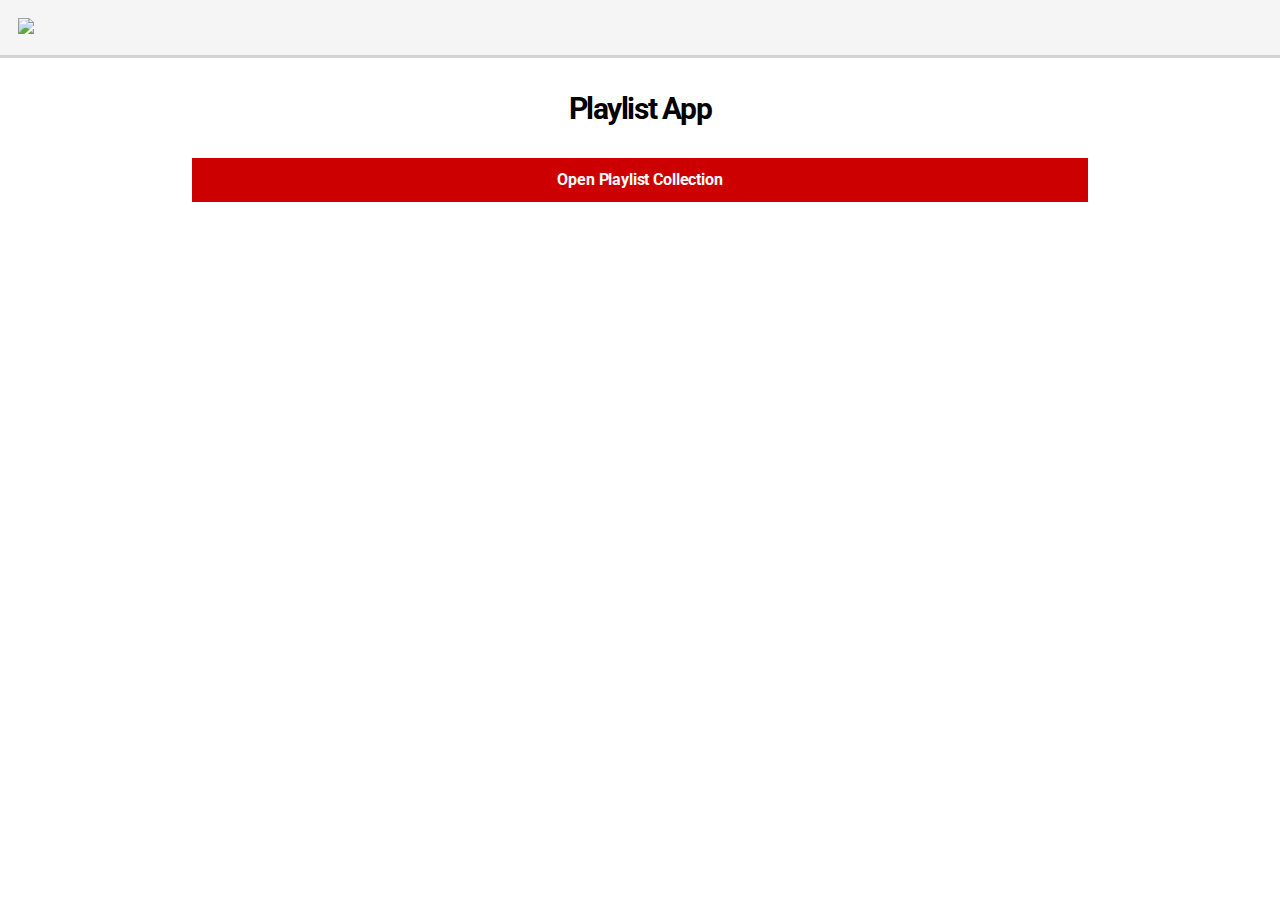
==== index.html @ 5d5d628f "ranch merge with master" ====
<!DOCTYPE html>
<html>
    <head>
        <meta charset="utf-8">
        <meta http-equiv="X-UA-Compatible" content="IE=edge">
        <title>YouTube</title>
        <meta name="description" content="">
        <link href="https://fonts.googleapis.com/css?family=Roboto&display=swap" rel="stylesheet">
        <meta name="viewport" content="width=device-width, initial-scale=1">
        <link rel="stylesheet" href="assets/css/normalise.css">
        <link rel="stylesheet" href="assets/css/main.css">
    </head>
   
    <body>
            <nav>
                    <img id="logo" src="https://raw.githubusercontent.com/Middi/youtube-api/master/images/logo.png">
            </nav>
        <header id="header">
               <h1 class="header">Playlist App</h1>
                <button class="openCollection">Open Playlist Collection</button>
        </header>

        <main class="nodisplay">
                <button class="nodisplay backToCollection" id="playlistCollectionSectionOpener"></button>
            <section id="playlistCollectionSection">
                <p class="instructions">Choose a playlist</p>
                <ul class="playlistsContainer"></ul>
                <button class="playlistFormOpener">ADD A PLAYLIST</button>
            </section>
            
            <form id="playlistAdder" class="nodisplay">
                <button class="playlistFormCloser">X</button>
                <legend class="formTitle">Add a new playlist Id</legend>
                <p class="instructions">(Example:)</p>
                <p class="instructions" id="exampleId" >PLWWwA08a1OR8O61LKciQK1pls0zy0Vmxc</p>
                <p>Learn how to find a playlist id <a href="http://www.slickremix.com/wp-content/uploads/2013/08/Screen-Shot-2015-05-08-at-2.25.24-AM.png" target="_blank">here</a>.</p>
                <br>
                
                <label for="playlistIdInput">Playlist Id :</label>
                <input id="playlistIdInput" required placeholder="PLWWwA08a1OR8O61LKciQK1pls0zy0Vmxc">
                <button id="playlistSubmitButton" type="submit">Submit</button>
            </form>
    
            <section class="nodisplay" id="videoPlayerSection">
                <div id="videoContainer"></div>
                <div id="videoTimeStampListContainer" class="videoTimeStampListContainer timeStampContainer">
                <ul class="timeStampList"></ul>
                <div class="nodisplay timeStampFormContainer">
                    <form id="timeStampForm">
                        <div class="minInputContainer">
                            <label for="minInput">Min</label>
                            <br>
                            <input type="number" id="minInput" class="minInput" mx="999" placeholder="00">
                        </div> 
                        <div class="secInputContainer">
                            <label for="secInput">Sec</label>
                            <br>
                            <input type="number" id="secInput" class="secInput" max="60" placeholder="00">
                        </div>
                        <div class="messageInputContainer">
                            <label for="timeStampMessageInput">Note</label>
                            </br>
                            <input type="text" class="timeStampMessageInput" id="timeStampMessageInput" placeholder="This is a timestamp note">
                            </div>
                        <button type="submit">Add</button>
                        </form>
                    </div>
                    <button class="openTimeStampForm">+ Add a timestamp</button>
                </div>
            </section>

            <section class="nodisplay" id="playlistVideosSection">
                <p class="instructions">Choose a video</p>
                <ul class="playlistItemsContainer timeStampContainer"></ul>
            </section> 
        </main>
      

        <script src="assets/js/jquery-3.4.1.min.js"></script>
        <script src="assets/js/main.js" ></script>
    </body>
</html>
---- assets/css/normalise.css ----
html, body, div, span, applet, object, iframe,
h1, h2, h3, h4, h5, h6, p, blockquote, pre,
a, abbr, acronym, address, big, cite, code,
del, dfn, em, img, ins, kbd, q, s, samp,
small, strike, strong, sub, sup, tt, var,
b, u, i, center,
dl, dt, dd, ol, ul, li,
fieldset, form, label, legend,
table, caption, tbody, tfoot, thead, tr, th, td,
article, aside, canvas, details, embed, 
figure, figcaption, footer, header, hgroup, 
menu, nav, output, ruby, section, summary,
time, mark, audio, video {
	margin: 0;
	padding: 0;
	border: 0;
	font-size: 100%;
	font: inherit;
	vertical-align: baseline;
}
/* HTML5 display-role reset for older browsers */
article, aside, details, figcaption, figure, 
footer, header, hgroup, menu, nav, section {
	display: block;
}
body {
	line-height: 1;
}
ol, ul {
	list-style: none;
}
blockquote, q {
	quotes: none;
}
blockquote:before, blockquote:after,
q:before, q:after {
	content: '';
	content: none;
}
table {
	border-collapse: collapse;
	border-spacing: 0;
}
---- assets/css/main.css ----
*{
    box-sizing: border-box;
    line-height: 1.5em;
    font-size: 16px;
    padding: 10px;
    font-family: 'Roboto', sans-serif;
}

nav{
    position: fixed;
    width: 100%;
    background-color: whitesmoke;
    padding: 18px;
    border-bottom: 3px solid lightgrey;
    margin-bottom: 30px;
}

header{
     display: flex;
    flex-direction: column; 
    align-items: center;
    margin-bottom: 25px; 
    padding-top: 80px; 

}

#logo{
     width: 30%; 
}

h1{
    font-size: 30px;
    padding: 14px 20px;
    font-family: 'Roboto', sans-serif; 
    font-weight: bold;
    letter-spacing: -0.09rem;
}

.openCollection, #playlistCollectionSectionOpener{
    background-color: #cc0000;
    border: none;
    color: #ffffff;
    font-size: 16px;
    padding: 10px 14px;
    font-family: 'Roboto', sans-serif; 
    font-weight: bold;
    letter-spacing: -0.01rem;
    margin-top: 20px; 
    /* font-size: 30px; */
    width: 70%;
    
}


#playlistCollectionSectionOpener{
    margin: 10px;
    position: fixed;
    top:0;
    left: 0;
}

/* .backToCollection{
    background-color: #cc0000;
    border: none;
    color: #ffffff;
    font-size: 14px;
    padding: 10px 14px;
    margin: 10px;
    font-family: 'Roboto', sans-serif; 
    font-weight: bold;
    letter-spacing: -0.03rem;
    
} */

/* videoTimeStampListContainer */

main{
    text-align: center;
    width: 100%;
    margin: auto;
    padding-top: 0;
    background-color: whitesmoke;
    border-top: 3px solid lightgrey;
}


.formTitle, h2, h3, h4 {
    font-size: 18px;
    font-weight: 700;
}

ul{
    list-style: none;
}

.instructions{
    color: grey;
    padding-bottom: 10px;
}

 #playlistCollectionSection, #playlistVideosSection{
    align-items: center;
    border-bottom: 1px solid lightgrey;
    margin-top: 20px;
    padding-bottom: 20px;
}

.playlistsContainer, .playlistItemsContainer{ 
    display: flex;
    flex-direction: column;
    align-items: center;
}

.playlist, .playlistItem{
    width: 95%;
    margin-bottom: 20px;
} 

.playlistCollectionItemTitle{
    background: #ffffff;
    border-bottom: 1px solid lightgrey;
}
.playlistThumbnail{
    width: 100%;
}
 .playlistFormOpener{
    background-color: #cc0000;
    border: none;
    color: #ffffff;
    font-size: 14px;
    padding: 10px 14px;
    font-family: 'Roboto', sans-serif; 
    font-weight: bold;
    letter-spacing: -0.05rem;
}
#playlistForm{
    border-top: 1px solid lightgrey;
    border-bottom: 1px solid lightgrey;
    background-color: #ffffff;
    padding: 0 20px 14px 20px;
}
.playlistFormCloser{
    font-size: 20px;
    font-weight: bold;
    border: none;
    background-color: transparent;
    display: inline-block;
    position: relative;
    top: -8px;
    left: 130px; 
    padding-bottom: 0;
}
#exampleId{
    overflow: auto;
    white-space: nowrap;
    background-color: lightgrey;
    padding: 10px 14px;
}
#playlistSubmitButton{
    background-color: #065fd4;
    border: none;
    color: #ffffff;
    font-size: 14px;
    padding: 10px 14px;
    font-family: 'Roboto', sans-serif; 
    font-weight: bold;
    letter-spacing: -0.03rem;
    position: relative;
    left : 100px;
    top: 10px; 
    margin: 10px;
}
.thumbnailAndTimestamps{
    width: 100%;
    font-size: 0;
    display: flex;
    flex-direction: row;
    /* align-items: stretch; */
}
.videoThumbnail{
    display: inline-block;
}
.timeStampList {
    display: inline-block;
   background-color: #ffffff;
   height: 90px; 
    width: 100%; 
   font-size: initial;
    padding: 5px 10px;
    text-align: left;
}
#videoContainer{
    line-height: 0;
}

.videoTimeStampListContainer{
    background-color: #ffffff;
    line-height: initial;
    text-align: left;
    padding: 0 10px 10px 10px;
    /* margin-bottom: 15px; */
    border-top: 1px solid grey;
}
.videoTimeStampListContainer .timeStampList{
    height: initial;
}

.openTimeStampForm{
    font-weight: bold;
    border: none;
    background-color: transparent;
    color: grey;
}

 #timeStampForm{
    /* margin-top: 20px; */
    /* padding: 14px;
    padding-top: 0; */
    padding: 0;
    line-height: initial;
     /* text-align: center;  */
    background-color: #ffffff;
    display: flex;
    flex-direction: row;
    justify-content: flex-start;
    flex-wrap: wrap;
} 

#timeStampForm .instructions{
text-align: center;
}

#timeStampForm *{
    border: none;

}
/* .minInputContainer, .secInputContainer{
    max-width: 45px;
} */


 .minInputContainer, .secInputContainer, .messageInputContainer{
    display: inline-block;
    flex-basis: 0;
    margin: 5px;
} 

 .minInput, .secInput{
    width: 100%;
    padding: 0;
    text-align: center; 
} 

.messageInputContainer{
    text-align: left;
}

 .timeStampMessageInput{
    padding: 0;
} 


/* .playlistItem{
    margin: 20px;
    padding: 14px 20px;
    background-color: whitesmoke;
} */





/* #playlistForm{
    margin: 20px;
    border: 1px solid black;
    
} */

/* 

#videoContainer{
    margin: 20px;
    padding: 14px 20px;
} */





.nodisplay{
    display: none;
}
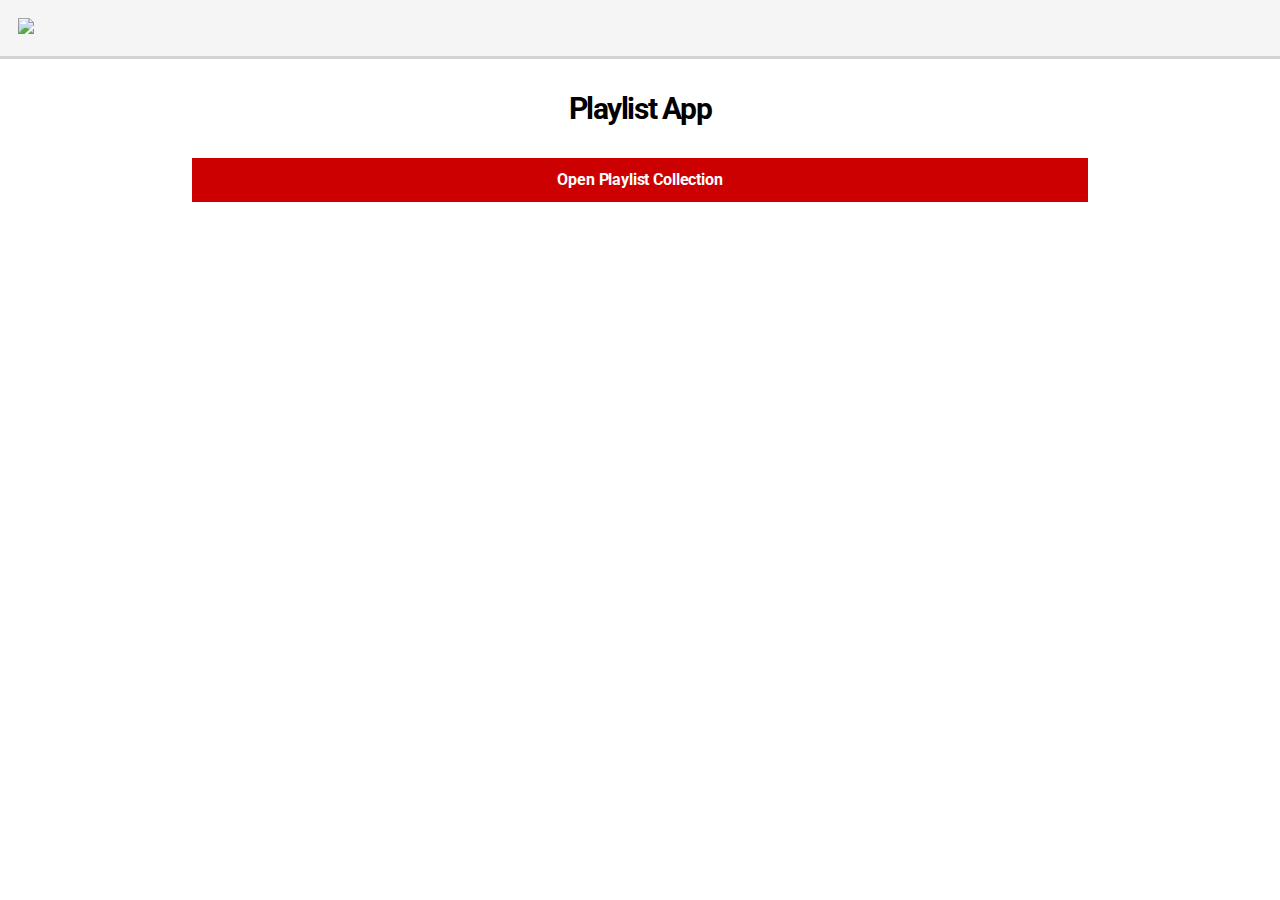
==== commit 9cc16725: "youtube logo for backTo buttons" ====
--- a/index.html
+++ b/index.html
@@ -14,6 +14,7 @@
     <body>
             <nav>
                     <img id="logo" src="https://raw.githubusercontent.com/Middi/youtube-api/master/images/logo.png">
+                    <button class="nodisplay" id="playlistCollectionSectionOpener"></button>
             </nav>
         <header id="header">
                <h1 class="header">Playlist App</h1>
@@ -21,7 +22,7 @@
         </header>
 
         <main class="nodisplay">
-                <button class="nodisplay backToCollection" id="playlistCollectionSectionOpener"></button>
+                
             <section id="playlistCollectionSection">
                 <p class="instructions">Choose a playlist</p>
                 <ul class="playlistsContainer"></ul>
--- a/assets/css/main.css
+++ b/assets/css/main.css
@@ -13,6 +13,9 @@
     padding: 18px;
     border-bottom: 3px solid lightgrey;
     margin-bottom: 30px;
+     display: flex; 
+    vertical-align: middle;
+    z-index: 1030;
 }
 
 header{
@@ -36,7 +39,7 @@
     letter-spacing: -0.09rem;
 }
 
-.openCollection, #playlistCollectionSectionOpener{
+.openCollection{
     background-color: #cc0000;
     border: none;
     color: #ffffff;
@@ -46,34 +49,27 @@
     font-weight: bold;
     letter-spacing: -0.01rem;
     margin-top: 20px; 
-    /* font-size: 30px; */
     width: 70%;
-    
-}
-
+}
+
+#youtubeArrow{
+    width: 30px;
+}
 
 #playlistCollectionSectionOpener{
-    margin: 10px;
-    position: fixed;
-    top:0;
-    left: 0;
-}
-
-/* .backToCollection{
-    background-color: #cc0000;
-    border: none;
-    color: #ffffff;
-    font-size: 14px;
-    padding: 10px 14px;
-    margin: 10px;
-    font-family: 'Roboto', sans-serif; 
-    font-weight: bold;
-    letter-spacing: -0.03rem;
-    
-} */
-
-/* videoTimeStampListContainer */
-
+    border: none;
+    font-size: 18px;
+    padding: 0;
+    font-family: 'Roboto', sans-serif; 
+    font-weight: bold;
+    letter-spacing: -0.01rem;
+    background-color: transparent;
+    border: none;
+    display: flex;
+    align-items: center;
+    height: 20px;
+    padding-bottom: 5px;
+}
 main{
     text-align: center;
     width: 100%;
@@ -82,17 +78,13 @@
     background-color: whitesmoke;
     border-top: 3px solid lightgrey;
 }
-
-
 .formTitle, h2, h3, h4 {
     font-size: 18px;
     font-weight: 700;
 }
-
 ul{
     list-style: none;
 }
-
 .instructions{
     color: grey;
     padding-bottom: 10px;
@@ -123,7 +115,7 @@
 .playlistThumbnail{
     width: 100%;
 }
- .playlistFormOpener{
+.playlistFormOpener{
     background-color: #cc0000;
     border: none;
     color: #ffffff;
@@ -175,7 +167,6 @@
     font-size: 0;
     display: flex;
     flex-direction: row;
-    /* align-items: stretch; */
 }
 .videoThumbnail{
     display: inline-block;
@@ -198,7 +189,6 @@
     line-height: initial;
     text-align: left;
     padding: 0 10px 10px 10px;
-    /* margin-bottom: 15px; */
     border-top: 1px solid grey;
 }
 .videoTimeStampListContainer .timeStampList{
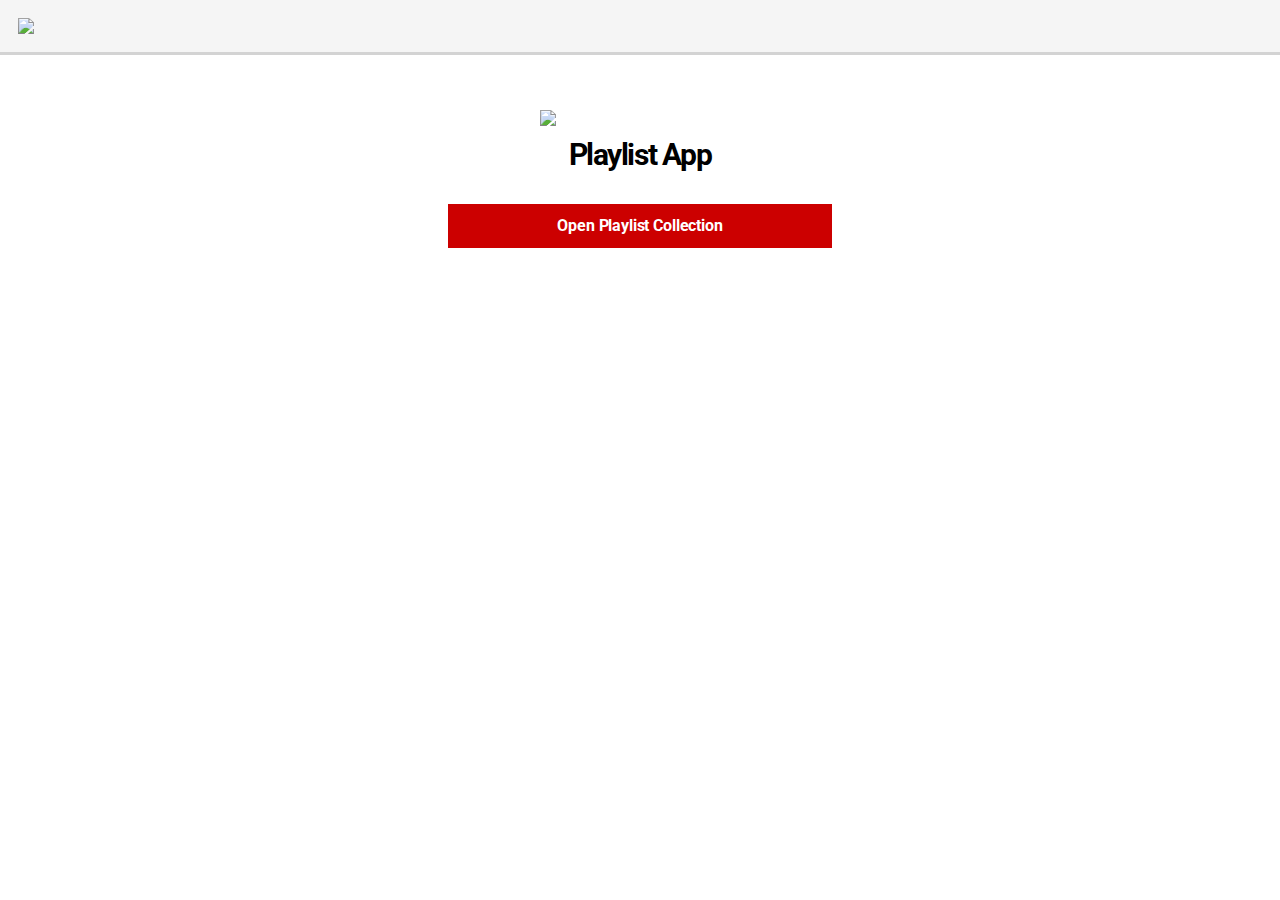
==== commit f99f1a17: "responsive design" ====
--- a/index.html
+++ b/index.html
@@ -14,9 +14,12 @@
     <body>
             <nav>
                     <img id="logo" src="https://raw.githubusercontent.com/Middi/youtube-api/master/images/logo.png">
-                    <button class="nodisplay" id="playlistCollectionSectionOpener"></button>
+                    <div id="playlistCollectionSectionOpenerContainer" class="nodisplay">
+                    <button  id="playlistCollectionSectionOpener"></button>
+                    </div>
             </nav>
         <header id="header">
+                <img id="headerLogo" src="https://raw.githubusercontent.com/Middi/youtube-api/master/images/logo.png">
                <h1 class="header">Playlist App</h1>
                 <button class="openCollection">Open Playlist Collection</button>
         </header>
@@ -28,19 +31,20 @@
                 <ul class="playlistsContainer"></ul>
                 <button class="playlistFormOpener">ADD A PLAYLIST</button>
             </section>
-            
-            <form id="playlistAdder" class="nodisplay">
-                <button class="playlistFormCloser">X</button>
+            <div id="playlistAdderContainer" class="nodisplay">
+            <button class="playlistFormCloser">X</button>
+            <form id="playlistAdder">
                 <legend class="formTitle">Add a new playlist Id</legend>
-                <p class="instructions">(Example:)</p>
+                <p class="instructions example">(Example:)</p>
                 <p class="instructions" id="exampleId" >PLWWwA08a1OR8O61LKciQK1pls0zy0Vmxc</p>
-                <p>Learn how to find a playlist id <a href="http://www.slickremix.com/wp-content/uploads/2013/08/Screen-Shot-2015-05-08-at-2.25.24-AM.png" target="_blank">here</a>.</p>
+                <p class='instructionLink'>Learn how to find a playlist id <a href="http://www.slickremix.com/wp-content/uploads/2013/08/Screen-Shot-2015-05-08-at-2.25.24-AM.png" target="_blank">here</a>.</p>
                 <br>
                 
                 <label for="playlistIdInput">Playlist Id :</label>
                 <input id="playlistIdInput" required placeholder="PLWWwA08a1OR8O61LKciQK1pls0zy0Vmxc">
                 <button id="playlistSubmitButton" type="submit">Submit</button>
             </form>
+        </div>
     
             <section class="nodisplay" id="videoPlayerSection">
                 <div id="videoContainer"></div>
--- a/assets/css/main.css
+++ b/assets/css/main.css
@@ -13,9 +13,12 @@
     padding: 18px;
     border-bottom: 3px solid lightgrey;
     margin-bottom: 30px;
-     display: flex; 
+    display: flex; 
     vertical-align: middle;
     z-index: 1030;
+}
+#logo{
+    max-width: 100px; 
 }
 
 header{
@@ -24,11 +27,10 @@
     align-items: center;
     margin-bottom: 25px; 
     padding-top: 80px; 
-
-}
-
-#logo{
-     width: 30%; 
+}
+#headerLogo{
+    width: 200px;
+    margin-top: 30px;
 }
 
 h1{
@@ -65,10 +67,10 @@
     letter-spacing: -0.01rem;
     background-color: transparent;
     border: none;
+    height: 20px;
+    padding-bottom: 5px;
     display: flex;
     align-items: center;
-    height: 20px;
-    padding-bottom: 5px;
 }
 main{
     text-align: center;
@@ -82,6 +84,12 @@
     font-size: 18px;
     font-weight: 700;
 }
+.playlistCollectionItemTitle{
+    font-size: 18px;
+    font-weight: 700;
+    padding: 14px 20px;
+}
+
 ul{
     list-style: none;
 }
@@ -98,9 +106,9 @@
 }
 
 .playlistsContainer, .playlistItemsContainer{ 
+    align-items: center;
     display: flex;
     flex-direction: column;
-    align-items: center;
 }
 
 .playlist, .playlistItem{
@@ -136,10 +144,7 @@
     font-weight: bold;
     border: none;
     background-color: transparent;
-    display: inline-block;
-    position: relative;
-    top: -8px;
-    left: 130px; 
+    margin-left: 90%;
     padding-bottom: 0;
 }
 #exampleId{
@@ -148,6 +153,14 @@
     background-color: lightgrey;
     padding: 10px 14px;
 }
+
+.instructionLink{
+    color: #065fd4;
+}
+.itemTitle{
+    overflow: auto;
+    white-space: nowrap;
+}
 #playlistSubmitButton{
     background-color: #065fd4;
     border: none;
@@ -157,32 +170,46 @@
     font-family: 'Roboto', sans-serif; 
     font-weight: bold;
     letter-spacing: -0.03rem;
-    position: relative;
-    left : 100px;
-    top: 10px; 
-    margin: 10px;
+    margin: 10px; 
 }
 .thumbnailAndTimestamps{
     width: 100%;
-    font-size: 0;
-    display: flex;
-    flex-direction: row;
+     display: flex;
+    align-items: stretch; 
+     flex-direction: row; 
+     line-height: 0;
 }
 .videoThumbnail{
     display: inline-block;
-}
+     height: 100%; 
+     width: 120px;
+}
+
 .timeStampList {
     display: inline-block;
    background-color: #ffffff;
-   height: 90px; 
     width: 100%; 
    font-size: initial;
     padding: 5px 10px;
     text-align: left;
-}
+    line-height: initial;
+}
+
+
+#videoPlayerSection{
+    line-height: 0;
+     margin: auto; 
+     margin-top: 20px;
+    padding-bottom: 20px;
+}
+
 #videoContainer{
-    line-height: 0;
-}
+height: 100%;
+}
+iframe{
+    height: 250px;
+    width: 100%;
+} 
 
 .videoTimeStampListContainer{
     background-color: #ffffff;
@@ -190,6 +217,8 @@
     text-align: left;
     padding: 0 10px 10px 10px;
     border-top: 1px solid grey;
+    width: 100%;
+    margin: auto;
 }
 .videoTimeStampListContainer .timeStampList{
     height: initial;
@@ -203,12 +232,8 @@
 }
 
  #timeStampForm{
-    /* margin-top: 20px; */
-    /* padding: 14px;
-    padding-top: 0; */
     padding: 0;
     line-height: initial;
-     /* text-align: center;  */
     background-color: #ffffff;
     display: flex;
     flex-direction: row;
@@ -222,62 +247,91 @@
 
 #timeStampForm *{
     border: none;
-
-}
-/* .minInputContainer, .secInputContainer{
-    max-width: 45px;
-} */
-
-
+}
  .minInputContainer, .secInputContainer, .messageInputContainer{
     display: inline-block;
     flex-basis: 0;
     margin: 5px;
 } 
-
- .minInput, .secInput{
+.minInput, .secInput{
     width: 100%;
     padding: 0;
     text-align: center; 
 } 
-
 .messageInputContainer{
     text-align: left;
 }
-
- .timeStampMessageInput{
+.timeStampMessageInput{
     padding: 0;
 } 
-
-
-/* .playlistItem{
-    margin: 20px;
-    padding: 14px 20px;
-    background-color: whitesmoke;
-} */
-
-
-
-
-
-/* #playlistForm{
-    margin: 20px;
-    border: 1px solid black;
-    
-} */
-
-/* 
-
-#videoContainer{
-    margin: 20px;
-    padding: 14px 20px;
-} */
-
-
-
-
-
+#timeStampForm button{
+    padding: 0 14px;
+}
 .nodisplay{
     display: none;
 }
 
+@media screen and (min-width:500px){
+    .videoThumbnail{
+     width: 200px; 
+     }
+     iframe{
+        height: 350px;
+        max-width: 800px;
+    } 
+    .videoTimeStampListContainer{
+        max-width: 800px;
+    }
+    
+}
+
+@media screen and (min-width:700px){
+    .openCollection{
+        width: 30%;
+    }
+    .playlistCollectionItemTitle{
+        font-size: 23px;
+    }
+    .playlist, .playlistItem{
+        margin-bottom: 30px;
+    } 
+    .example{
+        padding: 0;
+    }
+    .thumbnailAndTimestamps{
+        flex-direction: column;
+        align-items: center;
+        margin: auto;
+    }
+
+    .videoThumbnail{
+        width: 640px;
+     } 
+     .timeStampList{
+         min-height: 100px;
+         max-width: 640px; 
+     }
+     iframe{
+         height: 500px;
+     }
+     .videoTimeStampListContainer .timeStampList{
+         min-height: 0px;
+     }
+}
+
+@media screen and (min-width:950px){
+    .playlistsContainer, .playlistItemsContainer{ 
+        flex-direction: row;
+        flex-wrap: wrap;
+        justify-content: space-around;
+        align-items: center;
+    }
+    .playlist, .playlistItem{
+        width: 45%;
+        margin-bottom: 20px;
+    } 
+    .videoThumbnail{
+        width: 100%;
+    }
+    
+}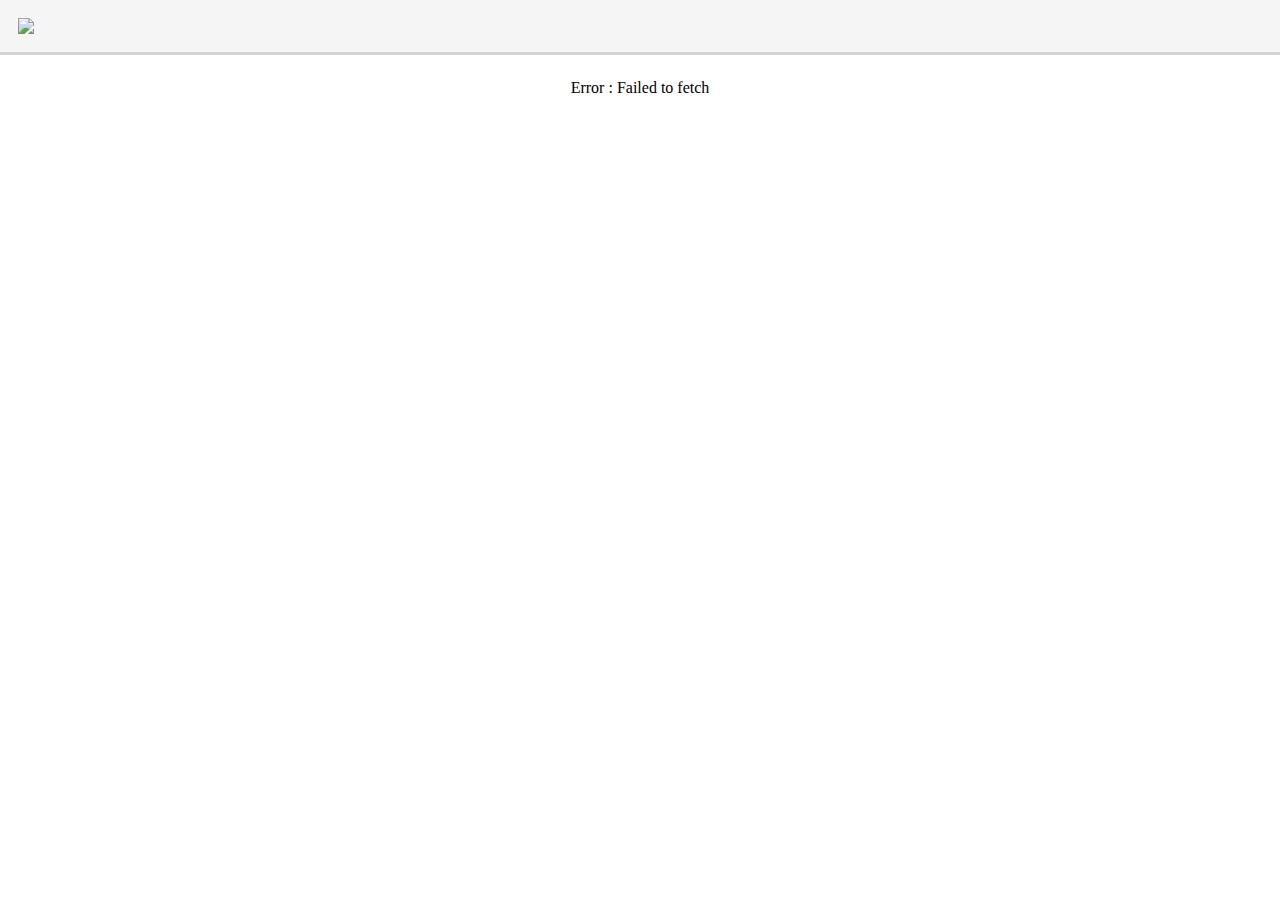
==== commit 5b00e388: "timestamps stored in arr, limited inputs on timestamp form and styled" ====
--- a/index.html
+++ b/index.html
@@ -11,77 +11,73 @@
         <link rel="stylesheet" href="assets/css/main.css">
     </head>
    
-    <body>
-            <nav>
-                    <img id="logo" src="https://raw.githubusercontent.com/Middi/youtube-api/master/images/logo.png">
-                    <div id="playlistCollectionSectionOpenerContainer" class="nodisplay">
-                    <button  id="playlistCollectionSectionOpener"></button>
+<body>
+    <nav>
+        <img id="logo" src="https://raw.githubusercontent.com/Middi/youtube-api/master/images/logo.png">
+        <div id="backToBtnDiv" class="nodisplay">
+            <button  id="backToBtn"></button>
+        </div>
+    </nav>
+    <header id="header">
+        <img id="headerLogo" src="https://raw.githubusercontent.com/Middi/youtube-api/master/images/logo.png">
+        <h1 class="header">Playlist App</h1>
+        <button class="openCollection">Open Playlist Collection</button>
+    </header>
+<main class="nodisplay">
+    <section id="playlistCollectionSection">
+        <p class="instructions">Choose a playlist</p>
+        <ul class="playlistsContainer"></ul>
+        <button class="playlistFormOpener">ADD A PLAYLIST</button>
+    </section>
+    <div id="playlistFormDiv" class="nodisplay">
+        <button class="playlistFormCloser">X</button>
+        <form id="playlistForm">
+        <legend class="formTitle">Add a new playlist Id</legend>
+        <p class="instructions example">(Example:)</p>
+        <p class="instructions" id="exampleId" >PLWWwA08a1OR8O61LKciQK1pls0zy0Vmxc</p>
+        <p class='instructionLink'>Learn how to find a playlist id <a href="http://www.slickremix.com/wp-content/uploads/2013/08/Screen-Shot-2015-05-08-at-2.25.24-AM.png" target="_blank">here</a>.</p>
+        <br>
+        <label for="playlistIdInput">Playlist Id :</label>
+        <input id="playlistIdInput" required placeholder="PLWWwA08a1OR8O61LKciQK1pls0zy0Vmxc">
+        <button id="playlistSubmitButton" type="submit">Submit</button>
+        </form>
+    </div>
+    <section class="nodisplay" id="videoPlayerSection">
+        <div id="videoContainer"></div>
+        <div id="videoTimeStampListDiv" class="videoTimeStampListContainer timeStampContainer">
+            <ul class="timeStampList"></ul>
+            <div id="timeStampFormDiv" class="nodisplay">
+                <form id="timeStampForm">
+                    <div class="minInputContainer">
+                        <label for="minInput">Min</label>
+                        <br>
+                        <input type="number" id="minInput" class="minInput" min="0" max="999" placeholder="00">
+                    </div> 
+                    <div class="secInputContainer">
+                        <label for="secInput">Sec</label>
+                        <br>
+                        <input type="number" id="secInput" class="secInput" min="0" max="60" placeholder="00">
                     </div>
-            </nav>
-        <header id="header">
-                <img id="headerLogo" src="https://raw.githubusercontent.com/Middi/youtube-api/master/images/logo.png">
-               <h1 class="header">Playlist App</h1>
-                <button class="openCollection">Open Playlist Collection</button>
-        </header>
+                    <div class="messageInputContainer">
+                        <label for="timeStampMessageInput">Note</label>
+                        </br>
+                        <input type="text" class="timeStampMessageInput" id="timeStampMessageInput" placeholder="This is a timestamp note">
+                    </div>
+                    <button type="submit">Add</button>
+                </form>
+            </div>
+            <button id ="openTimeStampForm" class="openTimeStampForm">+ Add a timestamp</button>
+        </div>
+        </section>
 
-        <main class="nodisplay">
-                
-            <section id="playlistCollectionSection">
-                <p class="instructions">Choose a playlist</p>
-                <ul class="playlistsContainer"></ul>
-                <button class="playlistFormOpener">ADD A PLAYLIST</button>
-            </section>
-            <div id="playlistAdderContainer" class="nodisplay">
-            <button class="playlistFormCloser">X</button>
-            <form id="playlistAdder">
-                <legend class="formTitle">Add a new playlist Id</legend>
-                <p class="instructions example">(Example:)</p>
-                <p class="instructions" id="exampleId" >PLWWwA08a1OR8O61LKciQK1pls0zy0Vmxc</p>
-                <p class='instructionLink'>Learn how to find a playlist id <a href="http://www.slickremix.com/wp-content/uploads/2013/08/Screen-Shot-2015-05-08-at-2.25.24-AM.png" target="_blank">here</a>.</p>
-                <br>
-                
-                <label for="playlistIdInput">Playlist Id :</label>
-                <input id="playlistIdInput" required placeholder="PLWWwA08a1OR8O61LKciQK1pls0zy0Vmxc">
-                <button id="playlistSubmitButton" type="submit">Submit</button>
-            </form>
-        </div>
-    
-            <section class="nodisplay" id="videoPlayerSection">
-                <div id="videoContainer"></div>
-                <div id="videoTimeStampListContainer" class="videoTimeStampListContainer timeStampContainer">
-                <ul class="timeStampList"></ul>
-                <div class="nodisplay timeStampFormContainer">
-                    <form id="timeStampForm">
-                        <div class="minInputContainer">
-                            <label for="minInput">Min</label>
-                            <br>
-                            <input type="number" id="minInput" class="minInput" mx="999" placeholder="00">
-                        </div> 
-                        <div class="secInputContainer">
-                            <label for="secInput">Sec</label>
-                            <br>
-                            <input type="number" id="secInput" class="secInput" max="60" placeholder="00">
-                        </div>
-                        <div class="messageInputContainer">
-                            <label for="timeStampMessageInput">Note</label>
-                            </br>
-                            <input type="text" class="timeStampMessageInput" id="timeStampMessageInput" placeholder="This is a timestamp note">
-                            </div>
-                        <button type="submit">Add</button>
-                        </form>
-                    </div>
-                    <button class="openTimeStampForm">+ Add a timestamp</button>
-                </div>
-            </section>
-
-            <section class="nodisplay" id="playlistVideosSection">
-                <p class="instructions">Choose a video</p>
-                <ul class="playlistItemsContainer timeStampContainer"></ul>
-            </section> 
-        </main>
+        <section class="nodisplay" id="playlistVideosSection">
+            <p class="instructions">Choose a video</p>
+            <ul class="playlistItemsDiv timeStampContainer" id="playlistItemsDiv"></ul>
+        </section> 
+    </main>
       
 
-        <script src="assets/js/jquery-3.4.1.min.js"></script>
-        <script src="assets/js/main.js" ></script>
-    </body>
+    <script src="assets/js/jquery-3.4.1.min.js"></script>
+    <script src="assets/js/main.js" ></script>
+</body>
 </html>--- a/assets/css/main.css
+++ b/assets/css/main.css
@@ -58,7 +58,7 @@
     width: 30px;
 }
 
-#playlistCollectionSectionOpener{
+#backToBtn{
     border: none;
     font-size: 18px;
     padding: 0;
@@ -105,7 +105,7 @@
     padding-bottom: 20px;
 }
 
-.playlistsContainer, .playlistItemsContainer{ 
+.playlistsContainer, .playlistItemsDiv{ 
     align-items: center;
     display: flex;
     flex-direction: column;
@@ -250,19 +250,21 @@
 }
  .minInputContainer, .secInputContainer, .messageInputContainer{
     display: inline-block;
-    flex-basis: 0;
+    /* text-align: center; */
+    /* flex-basis: 0; */
     margin: 5px;
 } 
 .minInput, .secInput{
-    width: 100%;
-    padding: 0;
-    text-align: center; 
+    width: 2em;
+    padding: 0 5px;
+    text-align: left; 
 } 
 .messageInputContainer{
     text-align: left;
+    
 }
 .timeStampMessageInput{
-    padding: 0;
+    padding: 0 5px;
 } 
 #timeStampForm button{
     padding: 0 14px;
@@ -320,7 +322,7 @@
 }
 
 @media screen and (min-width:950px){
-    .playlistsContainer, .playlistItemsContainer{ 
+    .playlistsContainer, #playlistItemsDiv{ 
         flex-direction: row;
         flex-wrap: wrap;
         justify-content: space-around;
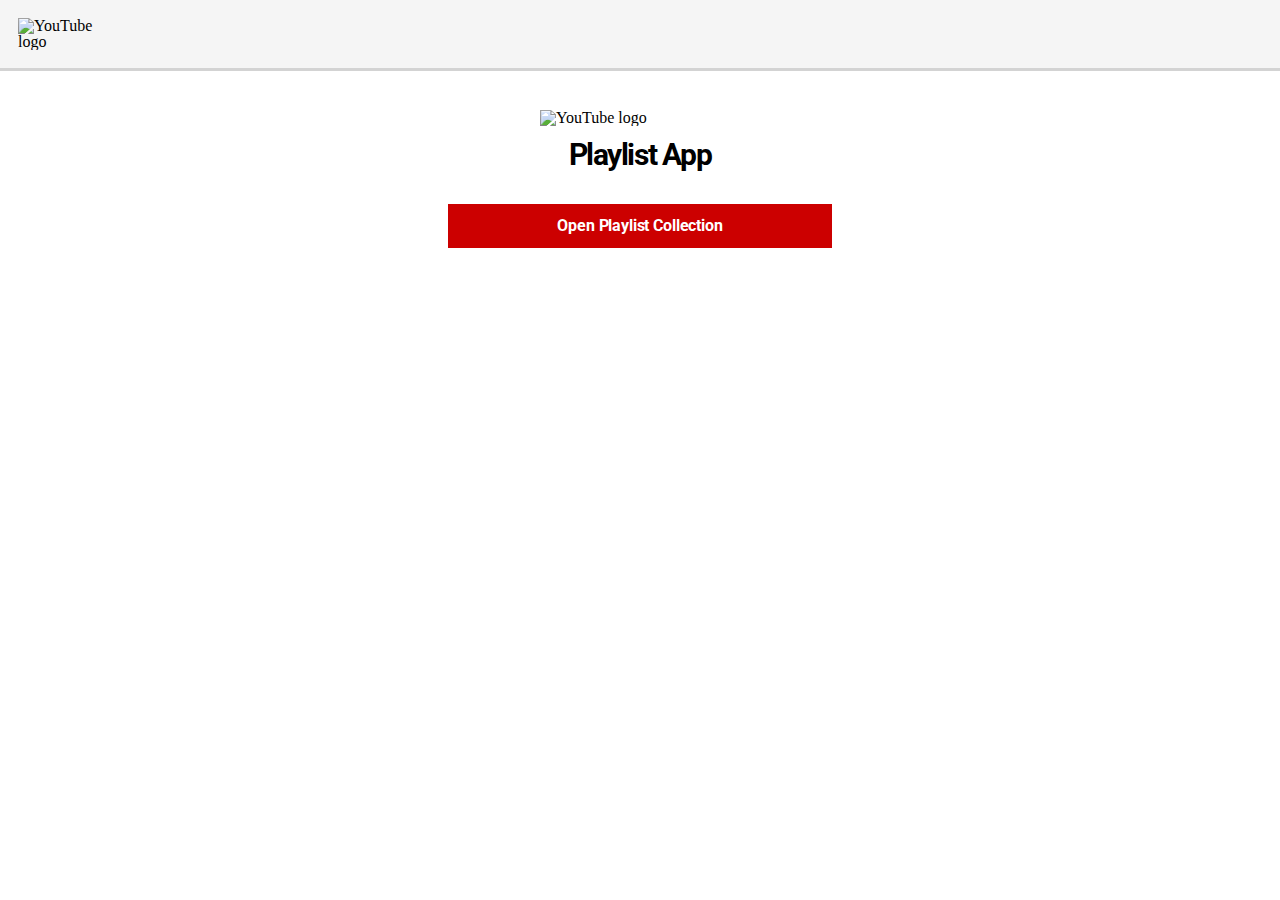
==== commit 2b732213: "fixed api thumnail issue" ====
--- a/index.html
+++ b/index.html
@@ -1,83 +1,84 @@
 <!DOCTYPE html>
-<html>
-    <head>
-        <meta charset="utf-8">
-        <meta http-equiv="X-UA-Compatible" content="IE=edge">
-        <title>YouTube</title>
-        <meta name="description" content="">
-        <link href="https://fonts.googleapis.com/css?family=Roboto&display=swap" rel="stylesheet">
-        <meta name="viewport" content="width=device-width, initial-scale=1">
-        <link rel="stylesheet" href="assets/css/normalise.css">
-        <link rel="stylesheet" href="assets/css/main.css">
-    </head>
+<html lang="en">
+<head>
+    <meta charset="utf-8">
+    <meta http-equiv="X-UA-Compatible" content="IE=edge">
+    <title>YouTube</title>
+    <meta name="description" content="">
+    <link href="https://fonts.googleapis.com/css?family=Roboto&display=swap" rel="stylesheet">
+    <meta name="viewport" content="width=device-width, initial-scale=1">
+    <link rel="stylesheet" href="assets/css/normalise.css">
+    <link rel="stylesheet" href="assets/css/main.css">
+</head>
    
 <body>
     <nav>
-        <img id="logo" src="https://raw.githubusercontent.com/Middi/youtube-api/master/images/logo.png">
-        <div id="backToBtnDiv" class="nodisplay">
-            <button  id="backToBtn"></button>
+        <img id="logo" alt="YouTube logo" src="https://raw.githubusercontent.com/Middi/youtube-api/master/images/logo.png">
+        <div id="playlistCollectionSectionOpenerContainer" class="nodisplay">
+        <button  id="playlistCollectionSectionOpener"></button>
         </div>
     </nav>
     <header id="header">
-        <img id="headerLogo" src="https://raw.githubusercontent.com/Middi/youtube-api/master/images/logo.png">
+        <img id="headerLogo" alt="YouTube logo" src="https://raw.githubusercontent.com/Middi/youtube-api/master/images/logo.png">
         <h1 class="header">Playlist App</h1>
         <button class="openCollection">Open Playlist Collection</button>
     </header>
-<main class="nodisplay">
-    <section id="playlistCollectionSection">
-        <p class="instructions">Choose a playlist</p>
-        <ul class="playlistsContainer"></ul>
-        <button class="playlistFormOpener">ADD A PLAYLIST</button>
-    </section>
-    <div id="playlistFormDiv" class="nodisplay">
-        <button class="playlistFormCloser">X</button>
-        <form id="playlistForm">
-        <legend class="formTitle">Add a new playlist Id</legend>
-        <p class="instructions example">(Example:)</p>
-        <p class="instructions" id="exampleId" >PLWWwA08a1OR8O61LKciQK1pls0zy0Vmxc</p>
-        <p class='instructionLink'>Learn how to find a playlist id <a href="http://www.slickremix.com/wp-content/uploads/2013/08/Screen-Shot-2015-05-08-at-2.25.24-AM.png" target="_blank">here</a>.</p>
-        <br>
-        <label for="playlistIdInput">Playlist Id :</label>
-        <input id="playlistIdInput" required placeholder="PLWWwA08a1OR8O61LKciQK1pls0zy0Vmxc">
-        <button id="playlistSubmitButton" type="submit">Submit</button>
-        </form>
-    </div>
-    <section class="nodisplay" id="videoPlayerSection">
-        <div id="videoContainer"></div>
-        <div id="videoTimeStampListDiv" class="videoTimeStampListContainer timeStampContainer">
+
+    <main class="nodisplay">
+        <section id="playlistCollectionSection">
+            <p class="instructions">Choose a playlist</p>
+            <ul class="playlistsContainer"></ul>
+            <button class="playlistFormOpener">ADD A PLAYLIST</button>
+        </section>
+        <div id="playlistAdderContainer" class="nodisplay">
+            <button class="playlistFormCloser">X</button>
+                <h3 class="formTitle">Add a new public playlist Id</h3>
+                <form id="playlistAdder">
+                <p class="instructions example">(Example:)</p>
+                <p class="instructions" id="exampleId" >PLWWwA08a1OR8O61LKciQK1pls0zy0Vmxc</p>
+                <p class='instructionLink'>Learn how to find a playlist id <a href="http://www.slickremix.com/wp-content/uploads/2013/08/Screen-Shot-2015-05-08-at-2.25.24-AM.png" target="_blank">here</a>.</p>
+                <br>
+                <label for="playlistIdInput">Playlist Id :</label>
+                <input id="playlistIdInput" required placeholder="PLWWwA08a1OR8O61LKciQK1pls0zy0Vmxc">
+                <button id="playlistSubmitButton" type="submit">Submit</button>
+            </form>
+        </div>
+    
+        <section class="nodisplay" id="videoPlayerSection">
+            <div id="videoContainer"></div>
+            <div id="videoTimeStampListContainer" class="videoTimeStampListContainer timeStampContainer">
             <ul class="timeStampList"></ul>
-            <div id="timeStampFormDiv" class="nodisplay">
+            <div class="nodisplay timeStampFormContainer">
                 <form id="timeStampForm">
                     <div class="minInputContainer">
                         <label for="minInput">Min</label>
                         <br>
-                        <input type="number" id="minInput" class="minInput" min="0" max="999" placeholder="00">
+                        <input type="number" id="minInput" class="minInput" mx="999" placeholder="00">
                     </div> 
                     <div class="secInputContainer">
                         <label for="secInput">Sec</label>
                         <br>
-                        <input type="number" id="secInput" class="secInput" min="0" max="60" placeholder="00">
+                        <input type="number" id="secInput" class="secInput" max="60" placeholder="00">
                     </div>
                     <div class="messageInputContainer">
                         <label for="timeStampMessageInput">Note</label>
-                        </br>
+                        <br>
                         <input type="text" class="timeStampMessageInput" id="timeStampMessageInput" placeholder="This is a timestamp note">
                     </div>
                     <button type="submit">Add</button>
                 </form>
             </div>
-            <button id ="openTimeStampForm" class="openTimeStampForm">+ Add a timestamp</button>
+            <button class="openTimeStampForm">+ Add a timestamp</button>
         </div>
         </section>
 
         <section class="nodisplay" id="playlistVideosSection">
             <p class="instructions">Choose a video</p>
-            <ul class="playlistItemsDiv timeStampContainer" id="playlistItemsDiv"></ul>
+            <ul class="playlistItemsContainer timeStampContainer"></ul>
         </section> 
     </main>
       
-
     <script src="assets/js/jquery-3.4.1.min.js"></script>
     <script src="assets/js/main.js" ></script>
-</body>
+    </body>
 </html>--- a/assets/css/main.css
+++ b/assets/css/main.css
@@ -58,7 +58,7 @@
     width: 30px;
 }
 
-#backToBtn{
+#playlistCollectionSectionOpener{
     border: none;
     font-size: 18px;
     padding: 0;
@@ -105,7 +105,7 @@
     padding-bottom: 20px;
 }
 
-.playlistsContainer, .playlistItemsDiv{ 
+.playlistsContainer, .playlistItemsContainer{ 
     align-items: center;
     display: flex;
     flex-direction: column;
@@ -174,15 +174,16 @@
 }
 .thumbnailAndTimestamps{
     width: 100%;
+    min-height: 90px;
      display: flex;
-    align-items: stretch; 
+     align-items: stretch; 
      flex-direction: row; 
      line-height: 0;
 }
 .videoThumbnail{
     display: inline-block;
      height: 100%; 
-     width: 120px;
+      width: 120px; 
 }
 
 .timeStampList {
@@ -250,21 +251,19 @@
 }
  .minInputContainer, .secInputContainer, .messageInputContainer{
     display: inline-block;
-    /* text-align: center; */
-    /* flex-basis: 0; */
+    flex-basis: 0;
     margin: 5px;
 } 
 .minInput, .secInput{
-    width: 2em;
-    padding: 0 5px;
-    text-align: left; 
+    width: 100%;
+    padding: 0;
+    text-align: center; 
 } 
 .messageInputContainer{
     text-align: left;
-    
 }
 .timeStampMessageInput{
-    padding: 0 5px;
+    padding: 0;
 } 
 #timeStampForm button{
     padding: 0 14px;
@@ -307,7 +306,7 @@
     }
 
     .videoThumbnail{
-        width: 640px;
+       width: 640px;
      } 
      .timeStampList{
          min-height: 100px;
@@ -322,18 +321,37 @@
 }
 
 @media screen and (min-width:950px){
-    .playlistsContainer, #playlistItemsDiv{ 
+    .playlistsContainer, .playlistItemsContainer{ 
         flex-direction: row;
         flex-wrap: wrap;
-        justify-content: space-around;
+        justify-content: space-evenly;
         align-items: center;
     }
     .playlist, .playlistItem{
-        width: 45%;
+        width: 45%; 
         margin-bottom: 20px;
     } 
+    .playlistItem{ 
+        margin: 20px;
+    } 
+    .timeStampList:not(.videoTimeStampListContainer.timeStampList){
+        width: 420px;
+    }
     .videoThumbnail{
-        width: 100%;
-    }
-    
-}+        width: 420px;
+    }
+}
+
+@media screen and (min-width:1200px){
+    .playlist, .playlistItem{
+        width: 300px; 
+        margin: 20px;
+    } 
+    .timeStampList:not(.videoTimeStampListContainer.timeStampList){
+        width: 300px;
+    }
+    .videoThumbnail{
+        width: 300px;
+    }
+
+} 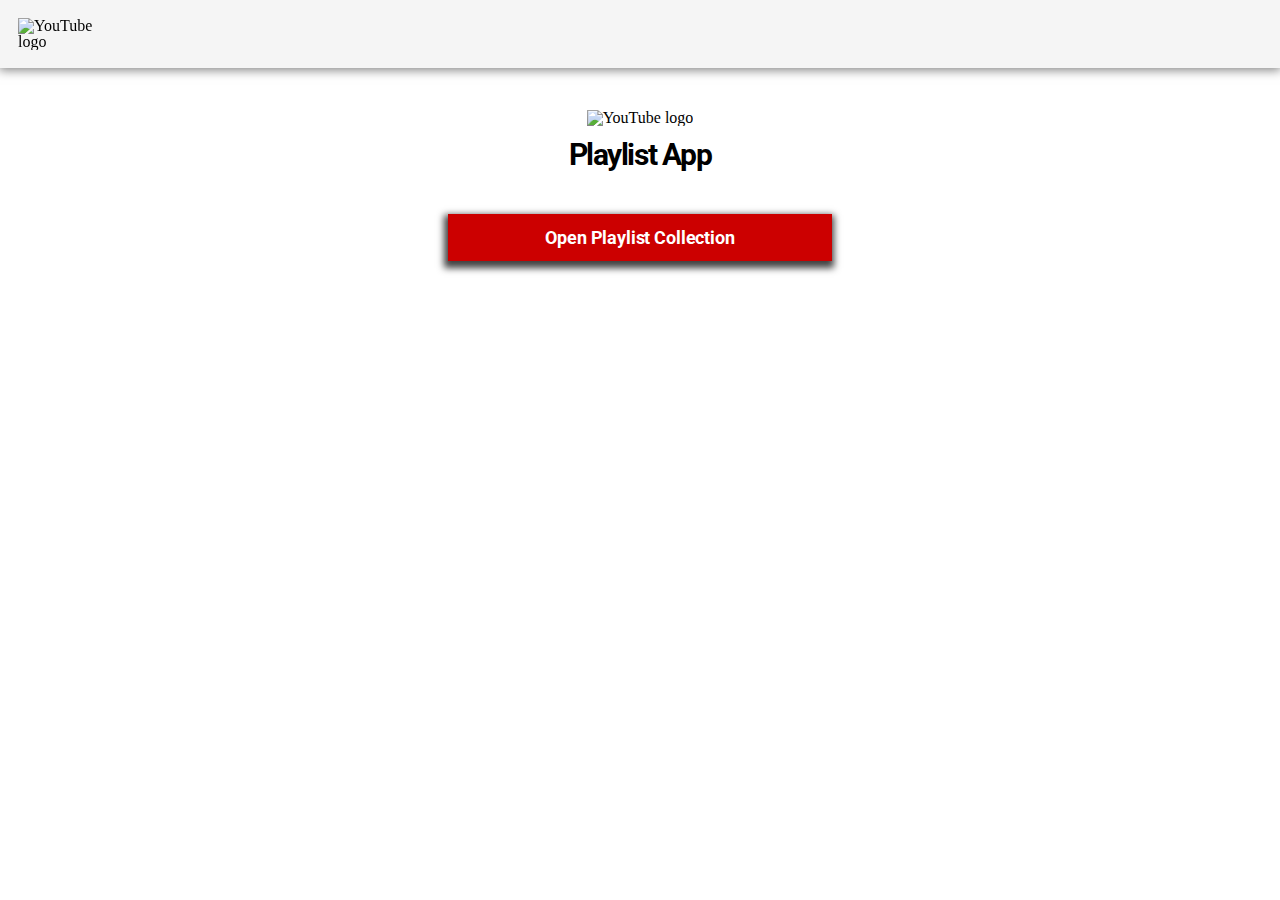
==== commit 235bd388: "tumbnai and button showdows, butn:hover, btn:active" ====
--- a/index.html
+++ b/index.html
@@ -53,12 +53,12 @@
                     <div class="minInputContainer">
                         <label for="minInput">Min</label>
                         <br>
-                        <input type="number" id="minInput" class="minInput" mx="999" placeholder="00">
+                        <input type="number" id="minInput" class="minInput" min="0" max="999" placeholder="00">
                     </div> 
                     <div class="secInputContainer">
                         <label for="secInput">Sec</label>
                         <br>
-                        <input type="number" id="secInput" class="secInput" max="60" placeholder="00">
+                        <input type="number" id="secInput" class="secInput" min="0"  max="60" placeholder="00">
                     </div>
                     <div class="messageInputContainer">
                         <label for="timeStampMessageInput">Note</label>
--- a/assets/css/main.css
+++ b/assets/css/main.css
@@ -11,22 +11,27 @@
     width: 100%;
     background-color: whitesmoke;
     padding: 18px;
-    border-bottom: 3px solid lightgrey;
+    /* border-bottom: 3px solid lightgrey; */
     margin-bottom: 30px;
     display: flex; 
     vertical-align: middle;
     z-index: 1030;
+    -webkit-box-shadow: 0px 1px 10px 1px rgba(0,0,0,0.5);
+-moz-box-shadow: 0px 1px 10px 1px rgba(0,0,0,0.5);
+ box-shadow: 0px 1px 10px 1px rgba(0,0,0,0.5);
 }
 #logo{
     max-width: 100px; 
 }
 
 header{
-     display: flex;
+     /* display: flex;
     flex-direction: column; 
-    align-items: center;
+    align-items: center; */
     margin-bottom: 25px; 
     padding-top: 80px; 
+    margin: auto;
+    text-align: center;
 }
 #headerLogo{
     width: 200px;
@@ -45,14 +50,27 @@
     background-color: #cc0000;
     border: none;
     color: #ffffff;
-    font-size: 16px;
+    font-size: 18px;
     padding: 10px 14px;
     font-family: 'Roboto', sans-serif; 
     font-weight: bold;
     letter-spacing: -0.01rem;
-    margin-top: 20px; 
+    margin-top: 30px; 
     width: 70%;
-}
+    transition: transform 300ms;
+    -webkit-box-shadow: -1px 4px 7px 3px rgba(0,0,0,0.75);
+    -moz-box-shadow: -1px 4px 7px 3px rgba(0,0,0,0.75);
+    box-shadow: -1px 4px 7px 3px rgba(0,0,0,0.75);
+}
+
+.openCollection:hover{
+    transform: scale(1.1);
+    cursor: pointer;
+    -webkit-box-shadow: -10px 10px 16px 4px rgba(0,0,0,0.75);
+    -moz-box-shadow: -10px 10px 16px 4px rgba(0,0,0,0.75);
+    box-shadow: -10px 10px 16px 4px rgba(0,0,0,0.75);
+}
+
 
 #youtubeArrow{
     width: 30px;
@@ -77,8 +95,8 @@
     width: 100%;
     margin: auto;
     padding-top: 0;
-    background-color: whitesmoke;
-    border-top: 3px solid lightgrey;
+    /* background-color: whitesmoke;
+    border-top: 3px solid lightgrey; */
 }
 .formTitle, h2, h3, h4 {
     font-size: 18px;
@@ -114,6 +132,14 @@
 .playlist, .playlistItem{
     width: 95%;
     margin-bottom: 20px;
+    border: 1px solid whitesmoke;
+    border-radius: 3px;
+    /* box-shadow: 0 5px 15px 0 rgba(0, 0, 0, .5); */
+} 
+
+ .playlist:hover, .playlistItem:hover{
+     cursor: pointer;
+    box-shadow: 0 5px 10px 0 rgba(0, 0, 0, .5);
 } 
 
 .playlistCollectionItemTitle{
@@ -124,15 +150,35 @@
     width: 100%;
 }
 .playlistFormOpener{
-    background-color: #cc0000;
-    border: none;
+     background-color: #cc0000; 
+    border: none;
+    border-bottom: 3px solid #8a0f0f;
     color: #ffffff;
     font-size: 14px;
+    text-shadow: 0px -2px #BD3E31;
     padding: 10px 14px;
     font-family: 'Roboto', sans-serif; 
     font-weight: bold;
     letter-spacing: -0.05rem;
-}
+    /* linear-gradient(hsl(0, 100%, 35%)5%lighter, hsl(0, 100%, 40%)#cc0000, hsl(0, 100%, 45%)5%darker); */
+   background-image: linear-gradient(rgb(179, 0, 0), rgb(204, 0, 0), rgb(230, 0, 0));
+}
+
+.playlistFormOpener:hover{
+    cursor: pointer;
+    text-shadow: 0px 0px 10px white;
+    background-image: linear-gradient(rgb(189, 0, 0), rgb(163, 0, 0), rgb(255, 0, 0));
+}
+
+.playlistFormOpener:active{
+    top: 2px;
+	transform: translate(0px,5px);
+  -webkit-transform: translate(0px,5px);
+	border-bottom: 1px solid;
+}
+
+
+
 #playlistForm{
     border-top: 1px solid lightgrey;
     border-bottom: 1px solid lightgrey;
@@ -164,6 +210,7 @@
 #playlistSubmitButton{
     background-color: #065fd4;
     border: none;
+    border-bottom: 3px solid rgb(22, 76, 146);
     color: #ffffff;
     font-size: 14px;
     padding: 10px 14px;
@@ -171,7 +218,23 @@
     font-weight: bold;
     letter-spacing: -0.03rem;
     margin: 10px; 
-}
+    background-image: linear-gradient(rgb(7, 107, 237), #065fd4, rgb(6, 85, 188));
+}
+
+#playlistSubmitButton:hover{
+    cursor: pointer;
+    text-shadow: 0px 0px 10px white;
+    background-image: linear-gradient(rgb(6, 91, 203), rgb(5, 78, 173), rgb(22, 120, 248));
+}
+
+#playlistSubmitButton:active{
+    top: 2px;
+	transform: translate(0px,5px);
+  -webkit-transform: translate(0px,5px);
+	border-bottom: 1px solid;
+}
+
+
 .thumbnailAndTimestamps{
     width: 100%;
     min-height: 90px;
